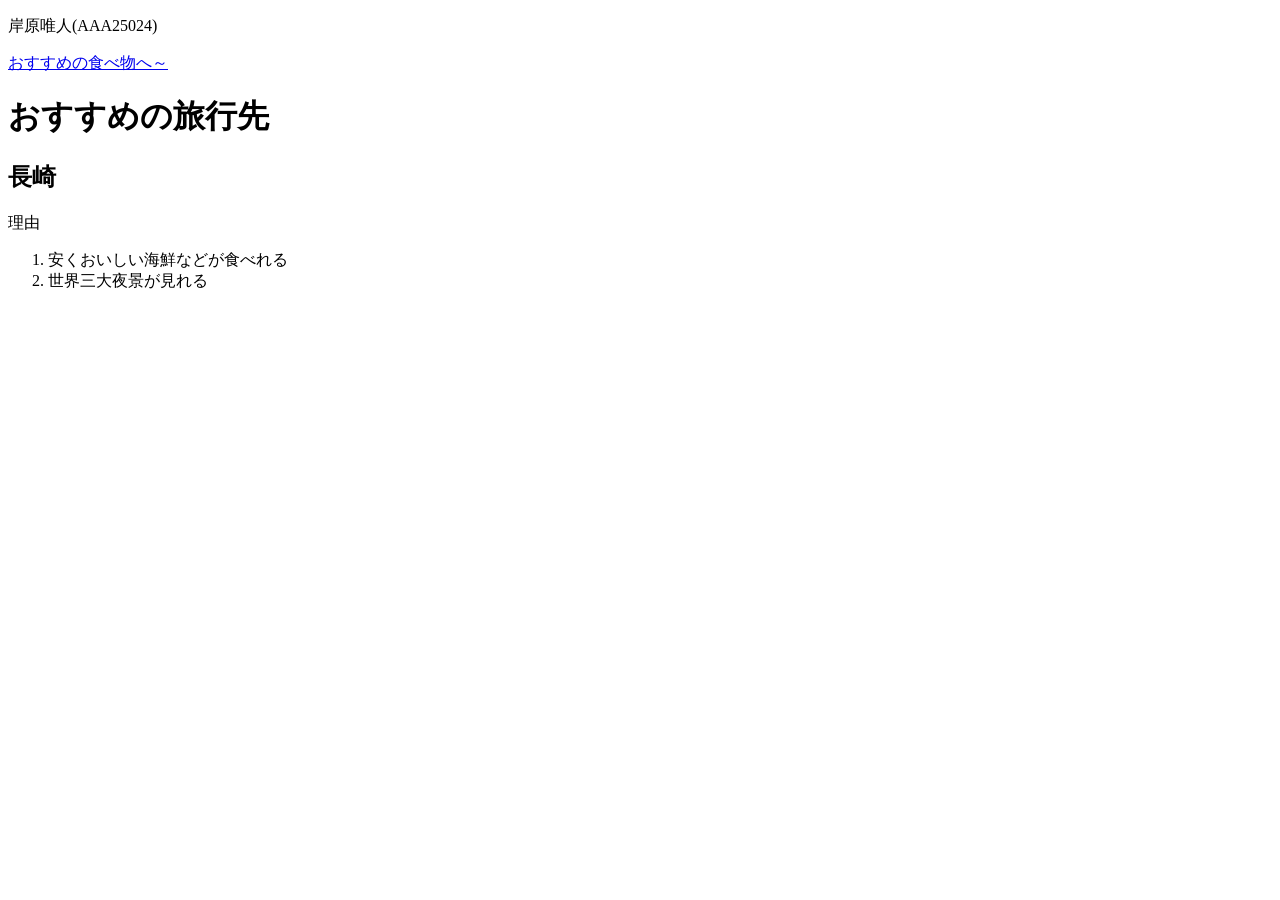
==== second.html @ 0c3ded2b "Create second.html" ====
<!DOCTYPE html>
<html lang="ja">
<head>
    <meta charset="UTF-8">
    <meta name="viewport" content="width=device-width, initial-scale=1.0">
    <title>Webシステム構築基礎 第2回課題</title>
</head>
<body>
  <p>岸原唯人(AAA25024)</p>
  <a href="index.html">おすすめの食べ物へ～</a>
  <h1>おすすめの旅行先</h1>
  <h2>長崎</h2>
  <p>理由</p>
  <ol>
    <li>安くおいしい海鮮などが食べれる</li>
    <li>世界三大夜景が見れる</li>
  </ol>
  
</body>
</html>
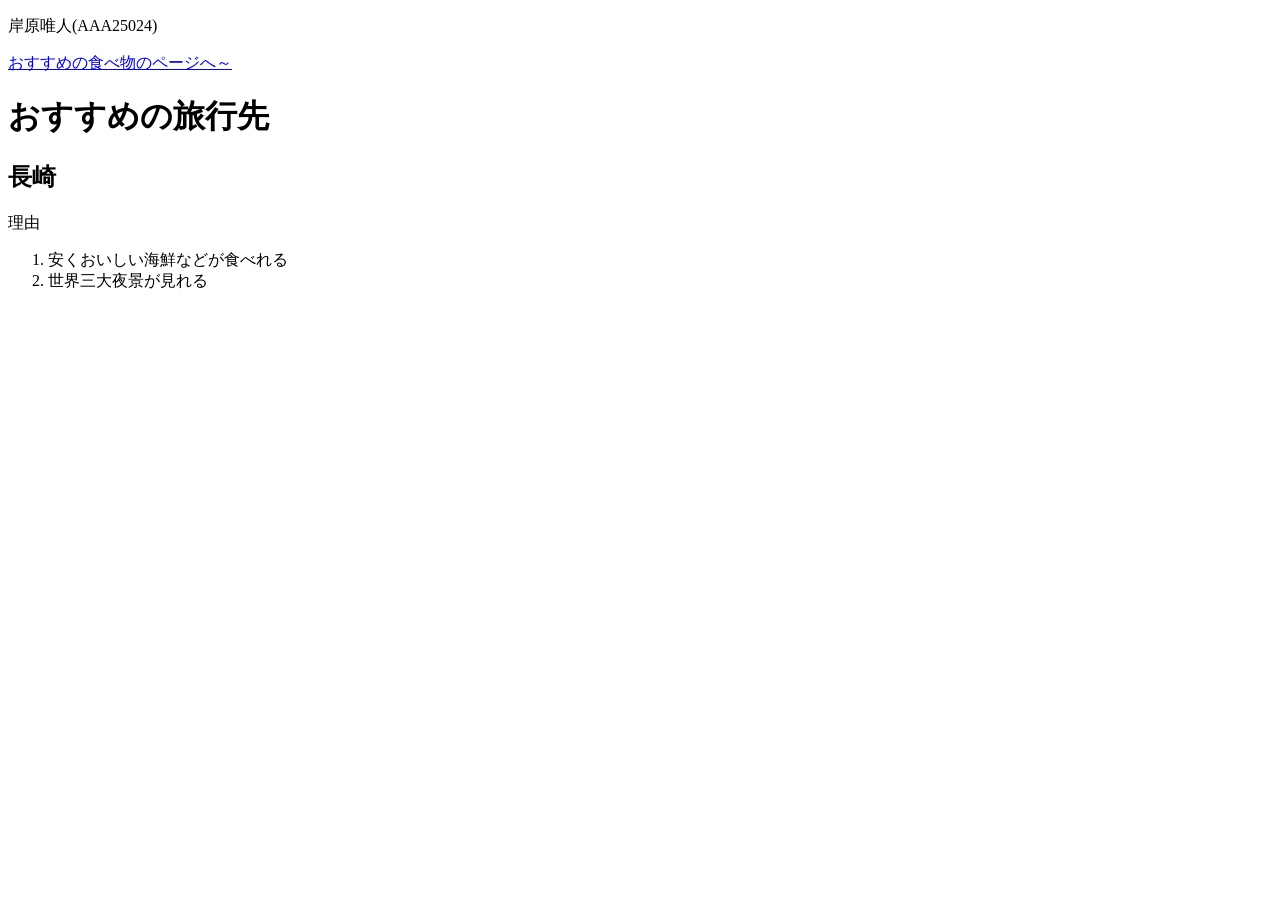
==== commit 65c5c859: "Update link text for food recommendations" ====
--- a/second.html
+++ b/second.html
@@ -7,7 +7,7 @@
 </head>
 <body>
   <p>岸原唯人(AAA25024)</p>
-  <a href="index.html">おすすめの食べ物へ～</a>
+  <a href="index.html">おすすめの食べ物のページへ～</a>
   <h1>おすすめの旅行先</h1>
   <h2>長崎</h2>
   <p>理由</p>
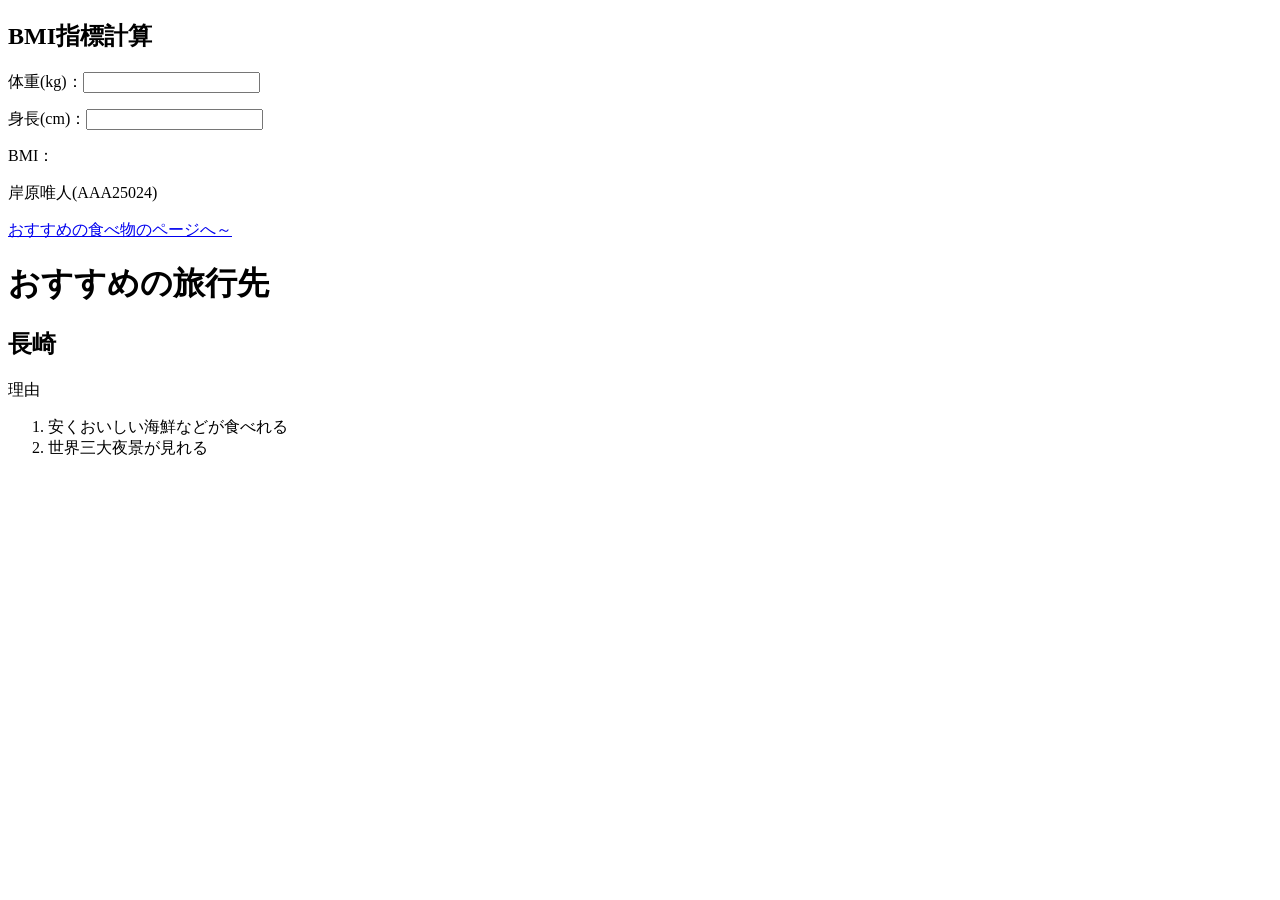
==== commit f3991f5f: "Add BMI calculator form to second.html" ====
--- a/second.html
+++ b/second.html
@@ -6,6 +6,12 @@
     <title>Webシステム構築基礎 第2回課題</title>
 </head>
 <body>
+    <h2>BMI指標計算</h2>
+<form oninput="bmi.value = Math.round(Number(weight.value) / Math.pow(Number(height.value)/100, 2) * 10) / 10">
+    <p><label>体重(kg)：<input name="weight" type="number" step="any"></label></p>
+    <p><label>身長(cm)：<input name="height" type="number" step="any"></label></p>
+    <p><label>BMI：<output name="bmi"></output></label></p>
+</form>
   <p>岸原唯人(AAA25024)</p>
   <a href="index.html">おすすめの食べ物のページへ～</a>
   <h1>おすすめの旅行先</h1>
